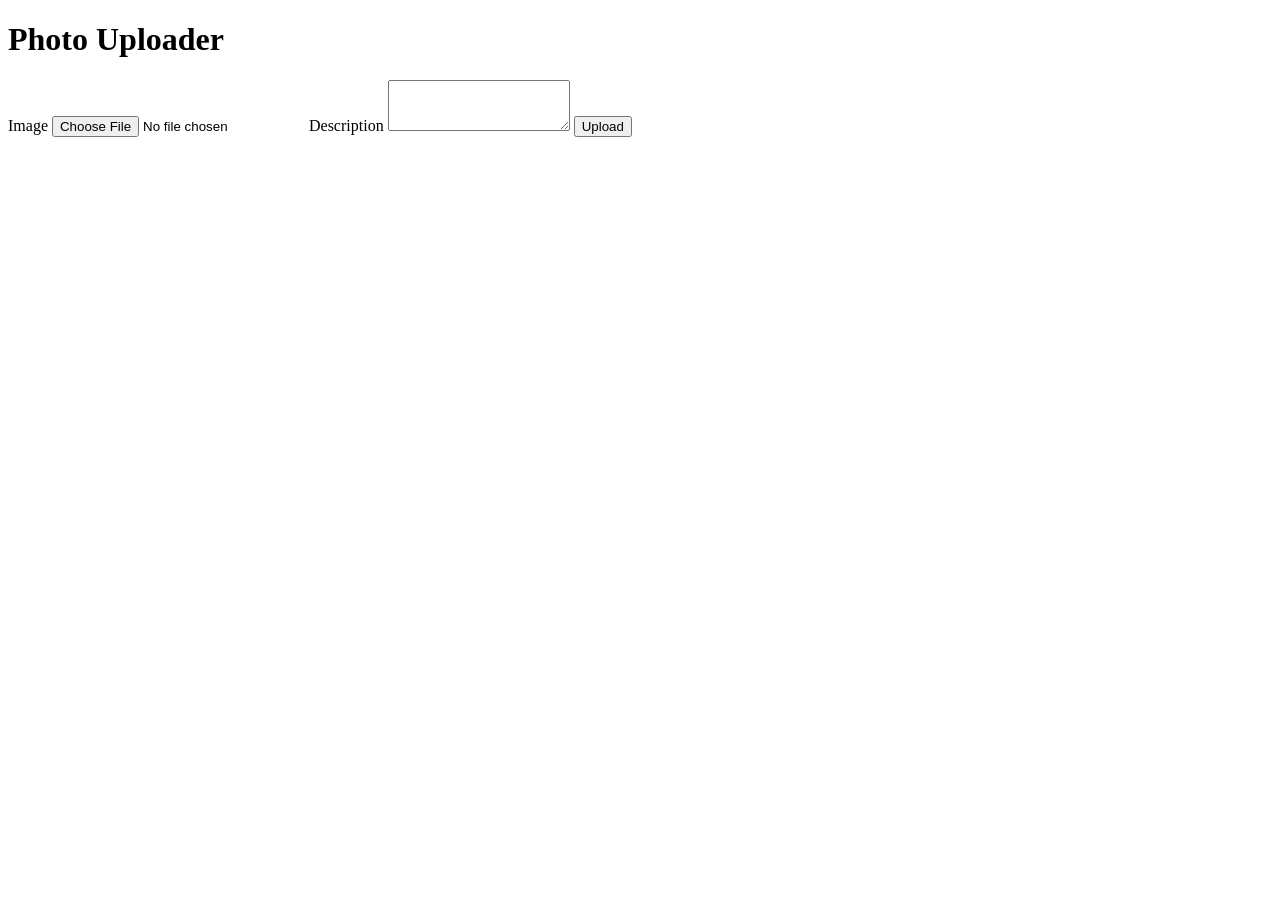
==== src/main/resources/templates/index.html @ 12146183 "initial commit" ====
<!DOCTYPE html>
<html lang="en" xmlns:th="http://www.thymeleaf.org">
<head>
    <meta charset="UTF-8">
    <title>Photo Uploader</title>
    <link rel="stylesheet" th:href="@{/styles.css}">
</head>
<body>
<div class="container">
    <h1>Photo Uploader</h1>

    <form method="post" action="/upload" enctype="multipart/form-data" class="upload-form">
        <label for="file">Image</label>
        <input id="file" type="file" name="file" accept="image/*" required>

        <label for="description">Description</label>
        <textarea id="description" name="description" rows="3" maxlength="500" required></textarea>

        <button type="submit">Upload</button>
    </form>

    <p class="error" th:if="${error}" th:text="${error}"></p>

    <section class="gallery">
        <article class="card" th:each="photo : ${photos}">
            <img th:src="${photo.imageUrl}" th:alt="${photo.description}">
            <p th:text="${photo.description}"></p>
            <small th:text="${photo.createdAt}"></small>
        </article>
    </section>
</div>
</body>
</html>
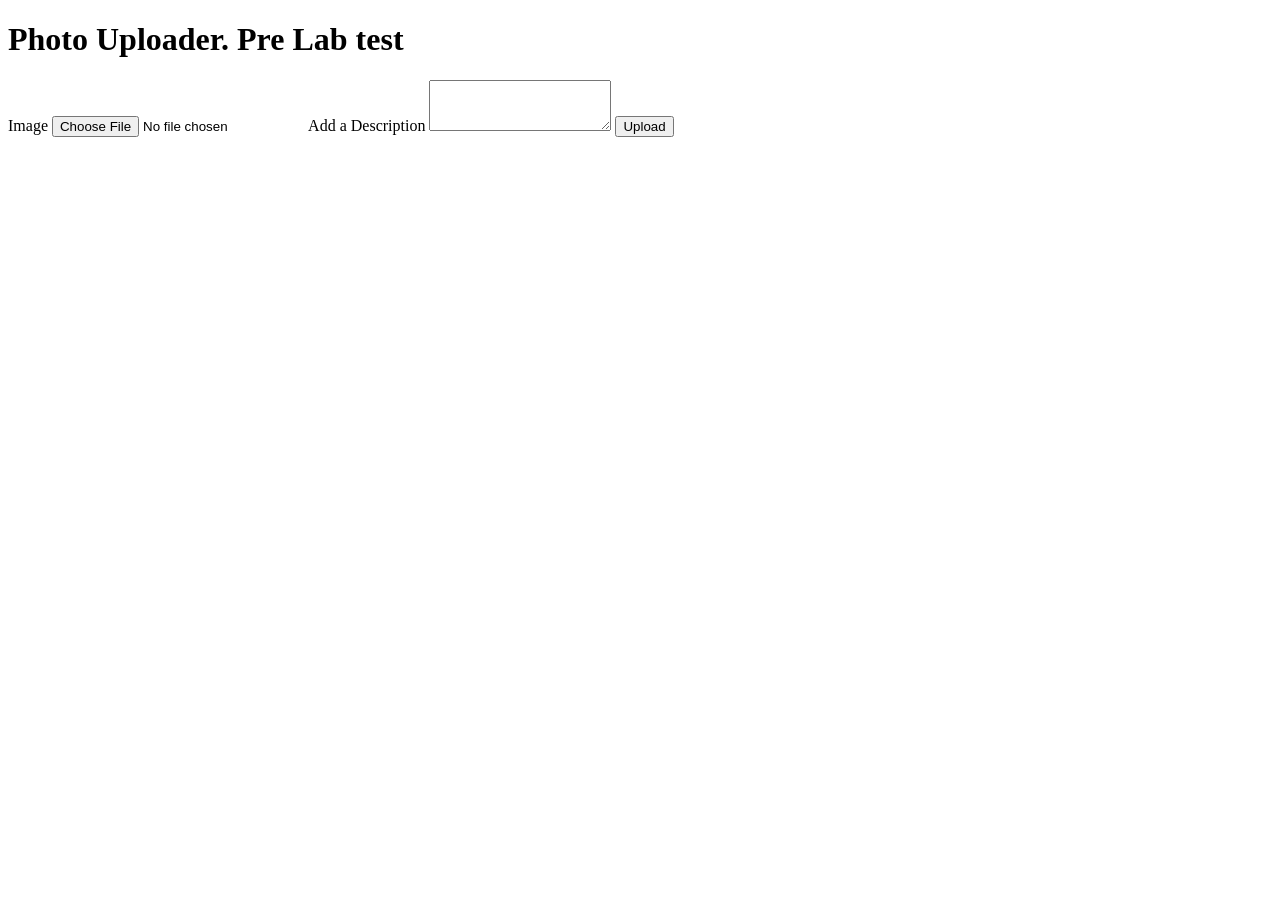
==== commit bac9af2a: "testing pipeline" ====
--- a/src/main/resources/templates/index.html
+++ b/src/main/resources/templates/index.html
@@ -2,18 +2,18 @@
 <html lang="en" xmlns:th="http://www.thymeleaf.org">
 <head>
     <meta charset="UTF-8">
-    <title>Photo Uploader</title>
+    <title>Photo Uploader.</title>
     <link rel="stylesheet" th:href="@{/styles.css}">
 </head>
 <body>
 <div class="container">
-    <h1>Photo Uploader</h1>
+    <h1>Photo Uploader. Pre Lab test</h1>
 
     <form method="post" action="/upload" enctype="multipart/form-data" class="upload-form">
         <label for="file">Image</label>
         <input id="file" type="file" name="file" accept="image/*" required>
 
-        <label for="description">Description</label>
+        <label for="description"> Add a Description</label>
         <textarea id="description" name="description" rows="3" maxlength="500" required></textarea>
 
         <button type="submit">Upload</button>
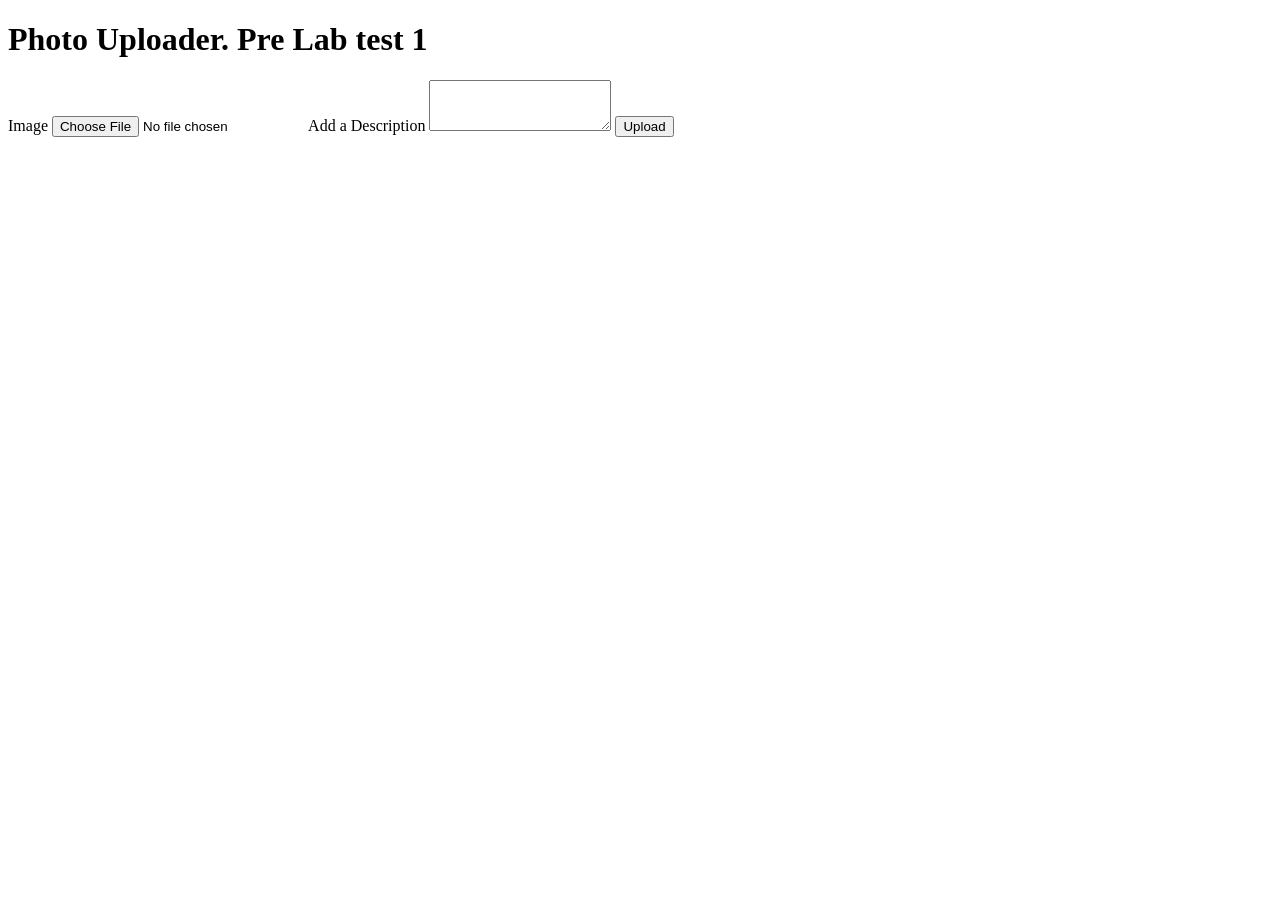
==== commit b70f24e7: "trigger pipeline" ====
--- a/src/main/resources/templates/index.html
+++ b/src/main/resources/templates/index.html
@@ -7,7 +7,7 @@
 </head>
 <body>
 <div class="container">
-    <h1>Photo Uploader. Pre Lab test</h1>
+    <h1>Photo Uploader. Pre Lab test 1</h1>
 
     <form method="post" action="/upload" enctype="multipart/form-data" class="upload-form">
         <label for="file">Image</label>
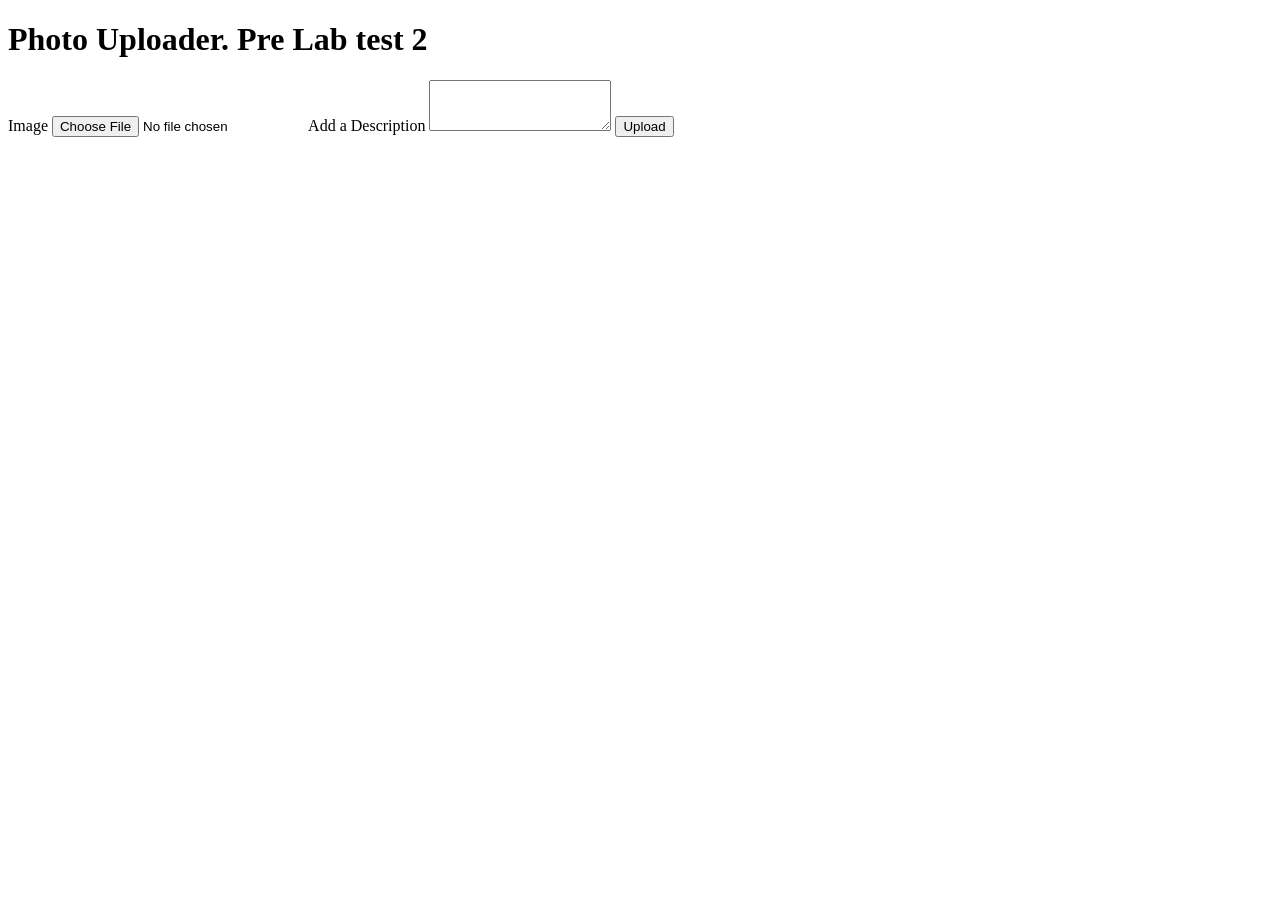
==== commit b7a342c3: "trigger pipline test fix" ====
--- a/src/main/resources/templates/index.html
+++ b/src/main/resources/templates/index.html
@@ -7,7 +7,7 @@
 </head>
 <body>
 <div class="container">
-    <h1>Photo Uploader. Pre Lab test 1</h1>
+    <h1>Photo Uploader. Pre Lab test 2</h1>
 
     <form method="post" action="/upload" enctype="multipart/form-data" class="upload-form">
         <label for="file">Image</label>
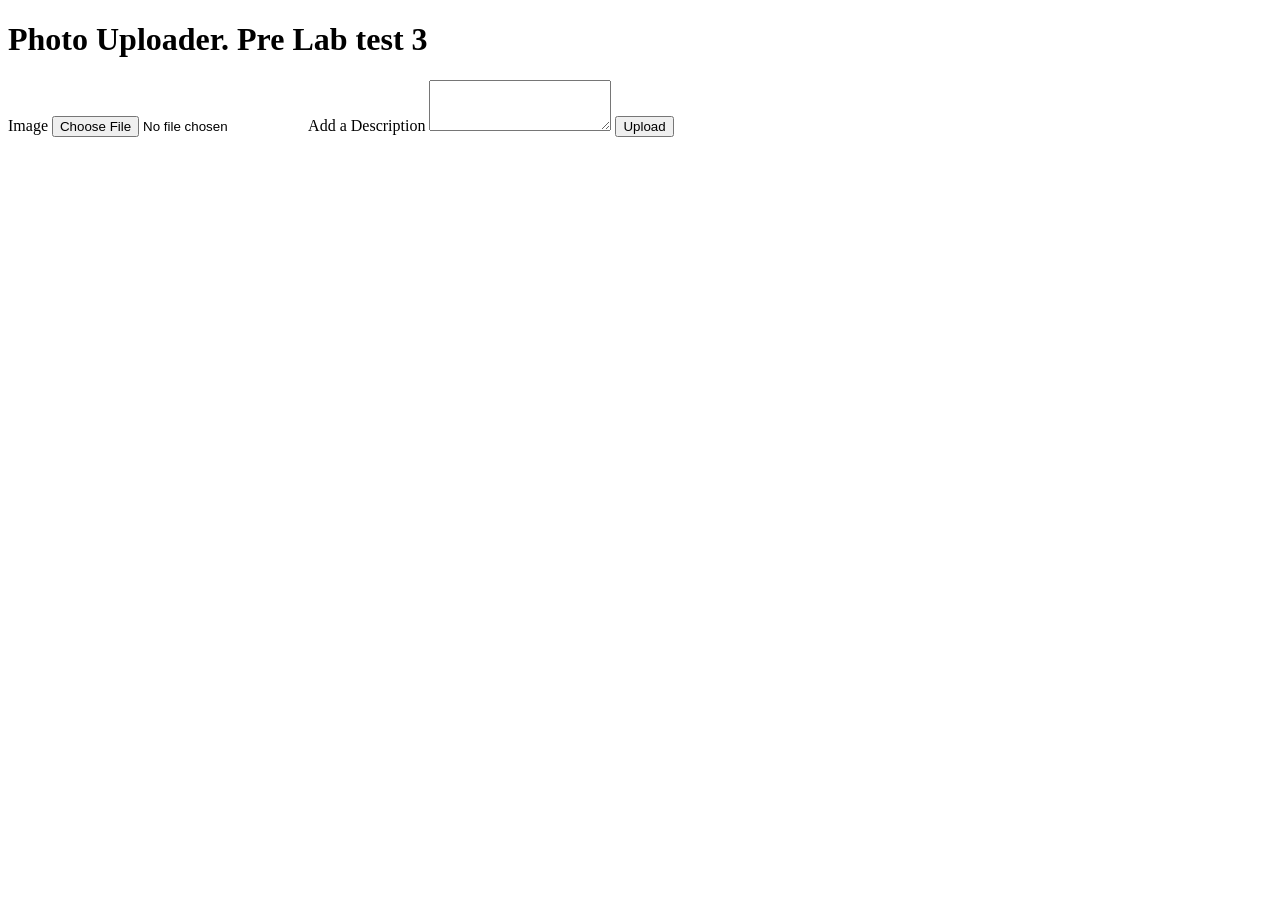
==== commit 8d54c851: "final test" ====
--- a/src/main/resources/templates/index.html
+++ b/src/main/resources/templates/index.html
@@ -7,7 +7,7 @@
 </head>
 <body>
 <div class="container">
-    <h1>Photo Uploader. Pre Lab test 2</h1>
+    <h1>Photo Uploader. Pre Lab test 3</h1>
 
     <form method="post" action="/upload" enctype="multipart/form-data" class="upload-form">
         <label for="file">Image</label>
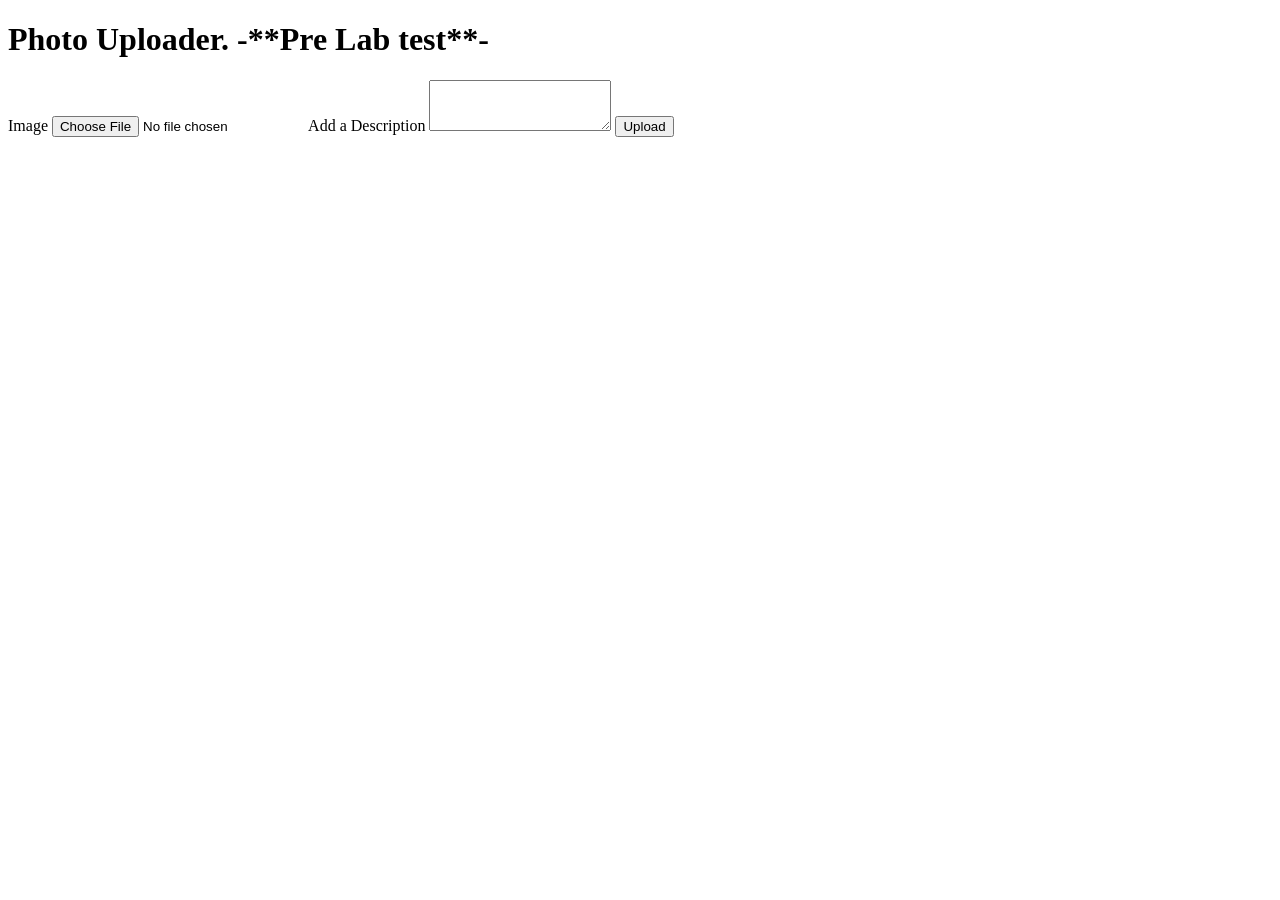
==== commit 68d11a22: "retrigger deploy" ====
--- a/src/main/resources/templates/index.html
+++ b/src/main/resources/templates/index.html
@@ -7,7 +7,7 @@
 </head>
 <body>
 <div class="container">
-    <h1>Photo Uploader. Pre Lab test 3</h1>
+    <h1>Photo Uploader. -**Pre Lab test**-</h1>
 
     <form method="post" action="/upload" enctype="multipart/form-data" class="upload-form">
         <label for="file">Image</label>
